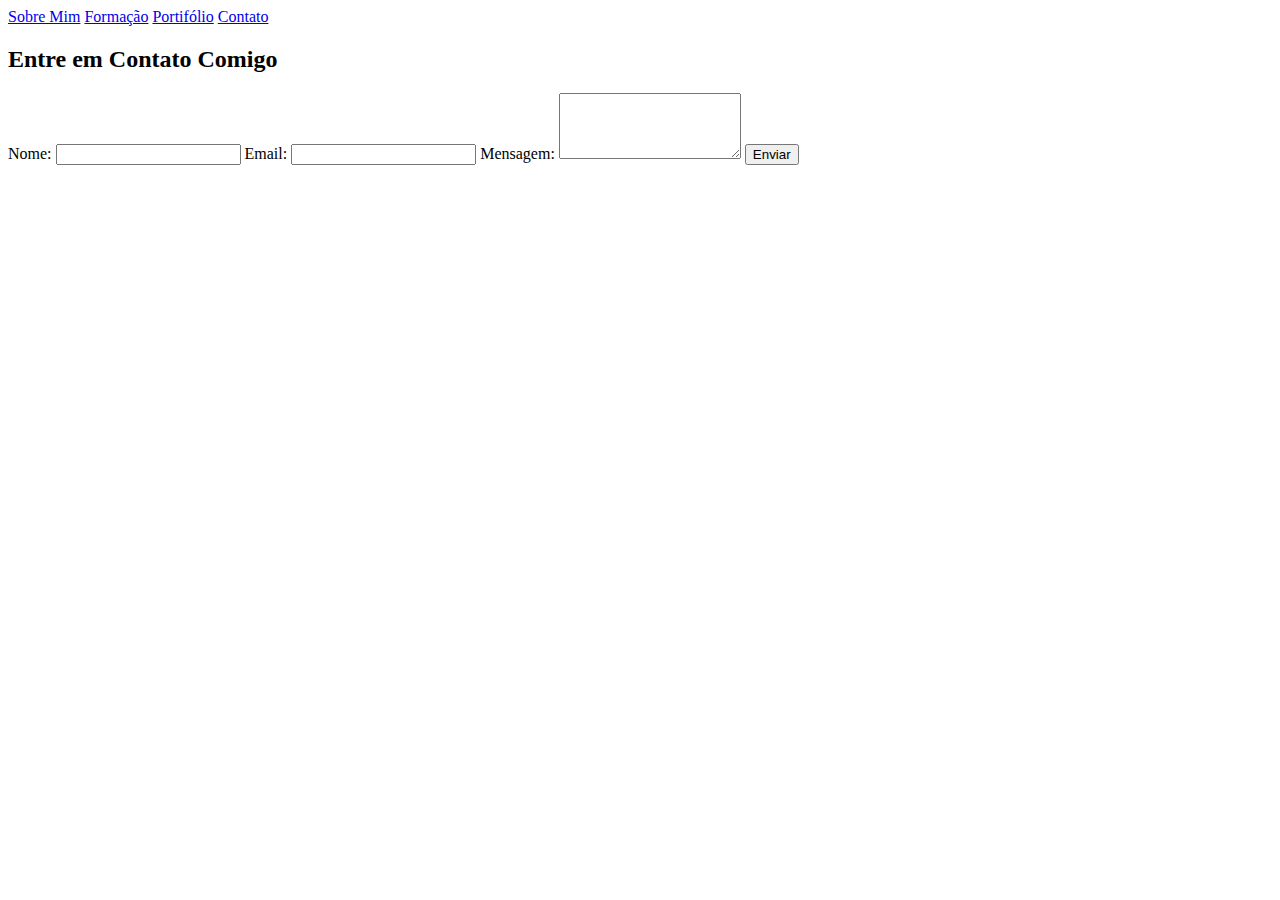
==== contato.html @ 35d994d6 "Create contato.html" ====
<!DOCTYPE html>
<html lang="pt-br">
<head>
    <meta charset="UTF-8">
    <meta name="viewport" content="width=device-width, initial-scale=1.0">
    <title>Sabrina</title>
    <link rel="stylesheet" href="style.css">
</head>
<body>

    <div class="navbar">
        <a href="index.html">Sobre Mim</a>
        <a href="formacao.html">Formação</a>
        <a href="portifolio.html">Portifólio</a>
        <a href="contato.html">Contato</a>
    </div>
    <!-- formulario para contato - não adicionei ação -->
    <div class="container">
        <div class="sidebar">
            <h2>Entre em Contato Comigo</h2>
            <form action="#" method="post">
                <label for="name">Nome:</label>
                <input type="text" id="name" name="name" required>

                <label for="email">Email:</label>
                <input type="email" id="email" name="email" required>

                <label for="message">Mensagem:</label>
                <textarea id="message" name="message" rows="4" required></textarea>

                <button type="submit">Enviar</button>
            </form>
        </div>
    </div>
</body>
</html>
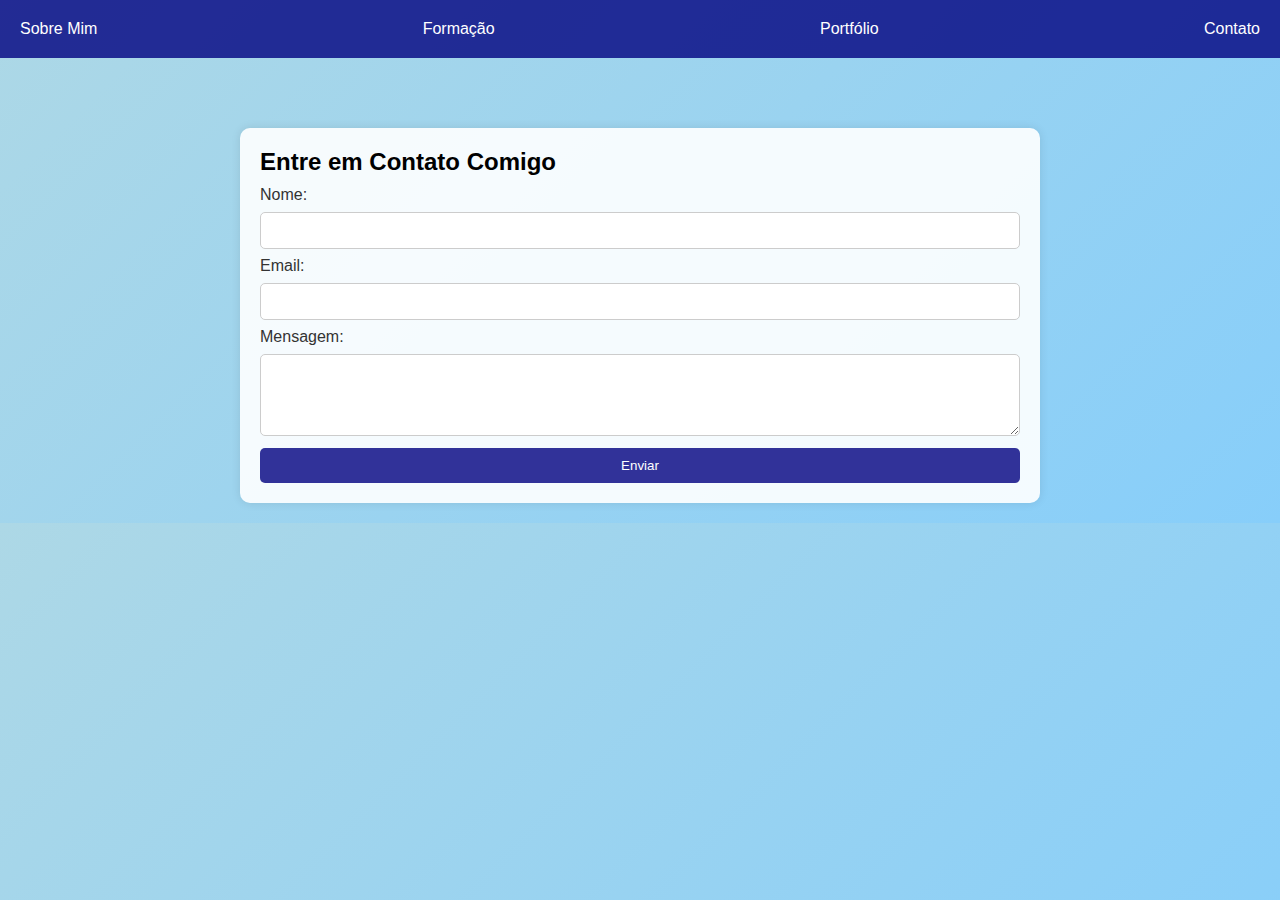
==== commit 6af9ab7d: "Update contato.html" ====
--- a/contato.html
+++ b/contato.html
@@ -11,7 +11,7 @@
     <div class="navbar">
         <a href="index.html">Sobre Mim</a>
         <a href="formacao.html">Formação</a>
-        <a href="portifolio.html">Portifólio</a>
+        <a href="portifolio.html">Portfólio</a>
         <a href="contato.html">Contato</a>
     </div>
     <!-- formulario para contato - não adicionei ação -->
--- a/style.css
+++ b/style.css
@@ -0,0 +1,152 @@
+/* estilo padrão do navbar para todas as páginas */
+* {
+    box-sizing: border-box;
+    margin: 0;
+    padding: 0;
+}
+
+
+.navbar {
+    background-color: rgba(0, 0, 128, 0.8);
+    overflow: hidden;
+    width: 100%;
+    padding: 10px 0;
+    display: flex;
+    justify-content: space-between; 
+}
+
+
+.navbar a {
+    color: white;
+    text-decoration: none;
+    padding: 10px 20px;
+    transition: background-color 0.3s ease-in-out;
+}
+
+
+.navbar a:hover {
+    background-color: rgba(255, 255, 255, 0.2); 
+    color: white;
+}
+
+/* Estilo padrão para o fundo de todas as páginas  */
+.container {
+    display: flex;
+    justify-content: space-between;
+    align-items: center;
+    margin: 70px auto 20px;
+    max-width: 800px;
+    background-color: rgba(255, 255, 255, 0.9); 
+    padding: 20px;
+    border-radius: 10px;
+    box-shadow: 0px 0px 10px rgba(0, 0, 0, 0.1); 
+}
+
+/* estilo "resumo sobre mim" */
+.resumo {
+    flex: 1;
+    padding: 20px;
+    border-radius: 10px;
+}
+
+
+.profile-picture {
+    width: 200px;
+    border-radius: 10px;
+}
+
+
+body {
+    background: linear-gradient(135deg, rgb(173, 216, 230), rgb(135, 206, 250));
+    margin: 0;
+    padding: 0;
+    height: 100%;
+    font-family: Arial, sans-serif; 
+    color: #333; 
+}
+
+h1, h2 {
+    color: #000; 
+    margin-bottom: 10px; 
+}
+
+
+p {
+    line-height: 1.6; 
+    margin-bottom: 15px; 
+}
+/*------------------- formulário------------------------- */
+form {
+    width: 100%; 
+}
+
+
+input[type="text"],
+input[type="email"],
+textarea {
+    width: 100%;
+    padding: 10px;
+    margin: 8px 0;
+    border: 1px solid #ccc;
+    border-radius: 5px;
+    box-sizing: border-box;
+}
+
+
+button {
+    width: 100%; /* 100% da largura do contêiner */
+    background-color: rgba(0, 0, 128, 0.8);
+    color: white;
+    padding: 10px 20px;
+    border: none;
+    border-radius: 5px;
+    cursor: pointer;
+    transition: background-color 0.3s ease-in-out;
+}
+
+
+button:hover {
+    background-color: rgba(255, 255, 255, 0.2);
+}
+
+/*----------- PORTFÓLIO ---------------*/
+
+
+
+.main-portifolio {
+    display: flex;
+    justify-content: center;
+    align-items: center;
+    flex-direction: column;
+    margin-top: 50px;
+    margin: 70px auto 20px;
+    max-width: 800px;
+    background-color: rgba(255, 255, 255, 0.9);
+    padding: 20px;
+    border-radius: 10px;
+    box-shadow: 0px 0px 10px rgba(0, 0, 0, 0.1); 
+}
+
+.portfolio-links {
+    display: flex;
+    justify-content: center;
+    gap: 20px;
+}
+
+.titulo-portifolio {
+    font-size: 24px;
+    margin-bottom: 20px;
+}
+
+.portifolio-links a {
+    text-decoration: none;
+    padding: 10px 20px;
+    background-color: #007bff;
+    color: #fff;
+    border-radius: 5px;
+    transition: background-color 0.3s ease-in-out;
+}
+
+.portifolio-links a:hover {
+    background-color: #0056b3;
+}
